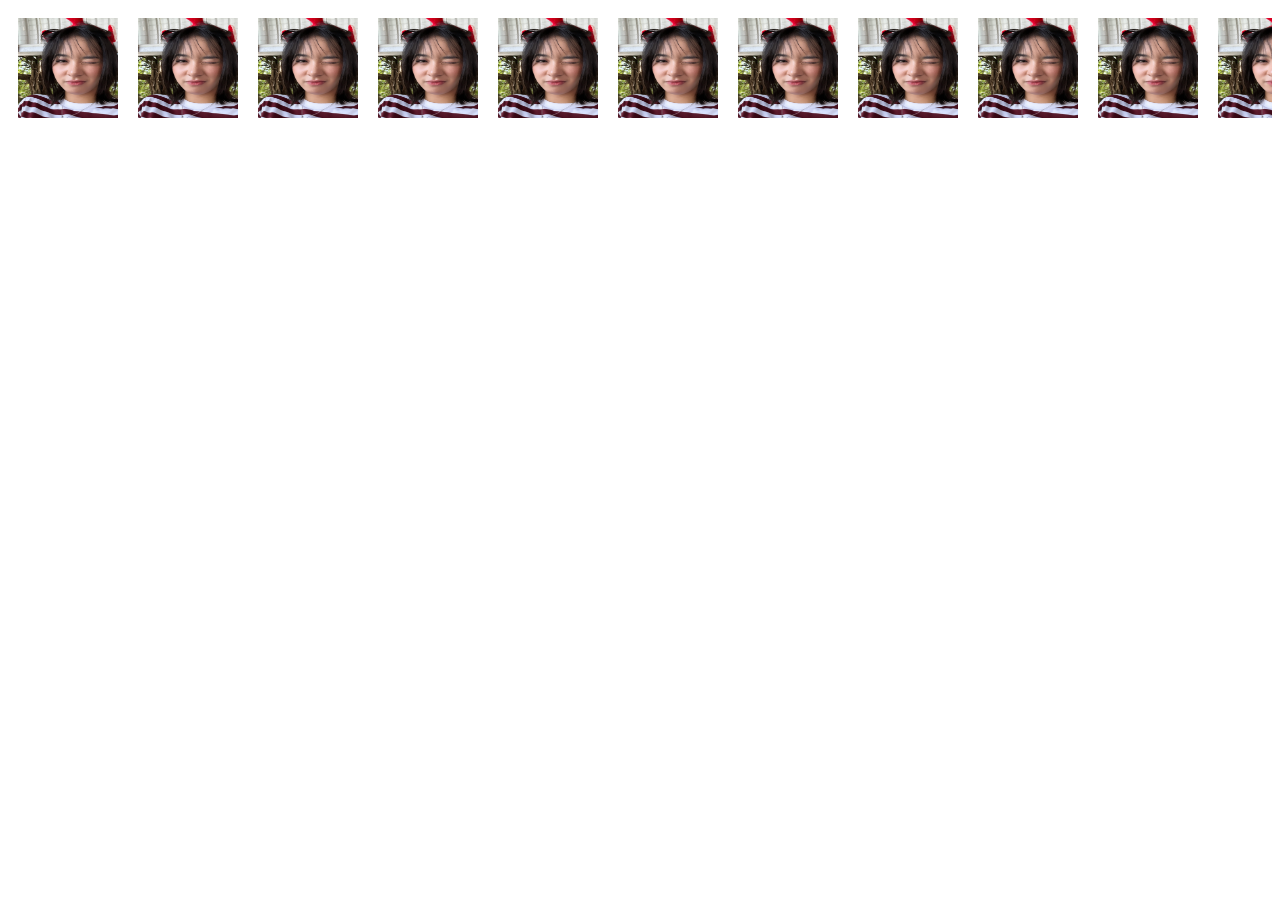
==== scroll.html @ 2bc71015 "Mencoba push (2)" ====
<!DOCTYPE html>
<html lang="en">

<head>
    <meta charset="UTF-8">
    <meta name="viewport" content="width=device-width, initial-scale=1.0">
    <style>
        .scrolling-container {
            display: flex;
            overflow: hidden;
            width: 100%;
        }

        .scrolling-content {
            width: fit-content; /* Tambahkan ini untuk memastikan kontennya tidak wrap ke baris baru */
        }

        .scrolling-row {
            display: flex;
            animation: scrollRight 4s linear infinite;
        }

        @keyframes scrollRight {
            0% {
                transform: translateX(0%);
            }

            100% {
                transform: translateX(calc(-100%)); /* Jumlah gambar dikali panjang satu gambar */
            }
        }

        .image {
            width: 100px;
            height: 100px;
            margin: 10px;
        }
    </style>
</head>

<body>
    <div class="scrolling-container">
        <div class="scrolling-content">
            <div class="scrolling-row">
                <img src="img//3x4/3x4-2.jpg" class="image">
                <img src="img//3x4/3x4-2.jpg" class="image">
                <img src="img//3x4/3x4-2.jpg" class="image">
                <img src="img//3x4/3x4-2.jpg" class="image">
                <img src="img//3x4/3x4-2.jpg" class="image">
                <img src="img//3x4/3x4-2.jpg" class="image">
                <img src="img//3x4/3x4-2.jpg" class="image">
                <img src="img//3x4/3x4-2.jpg" class="image">
                <img src="img//3x4/3x4-2.jpg" class="image">
                <img src="img//3x4/3x4-2.jpg" class="image">
                <img src="img//3x4/3x4-2.jpg" class="image">
                <img src="img//3x4/3x4-2.jpg" class="image">
                <!-- Tambahkan gambar lainnya di sini -->
            </div>
        </div>
    </div>
</body>

</html>
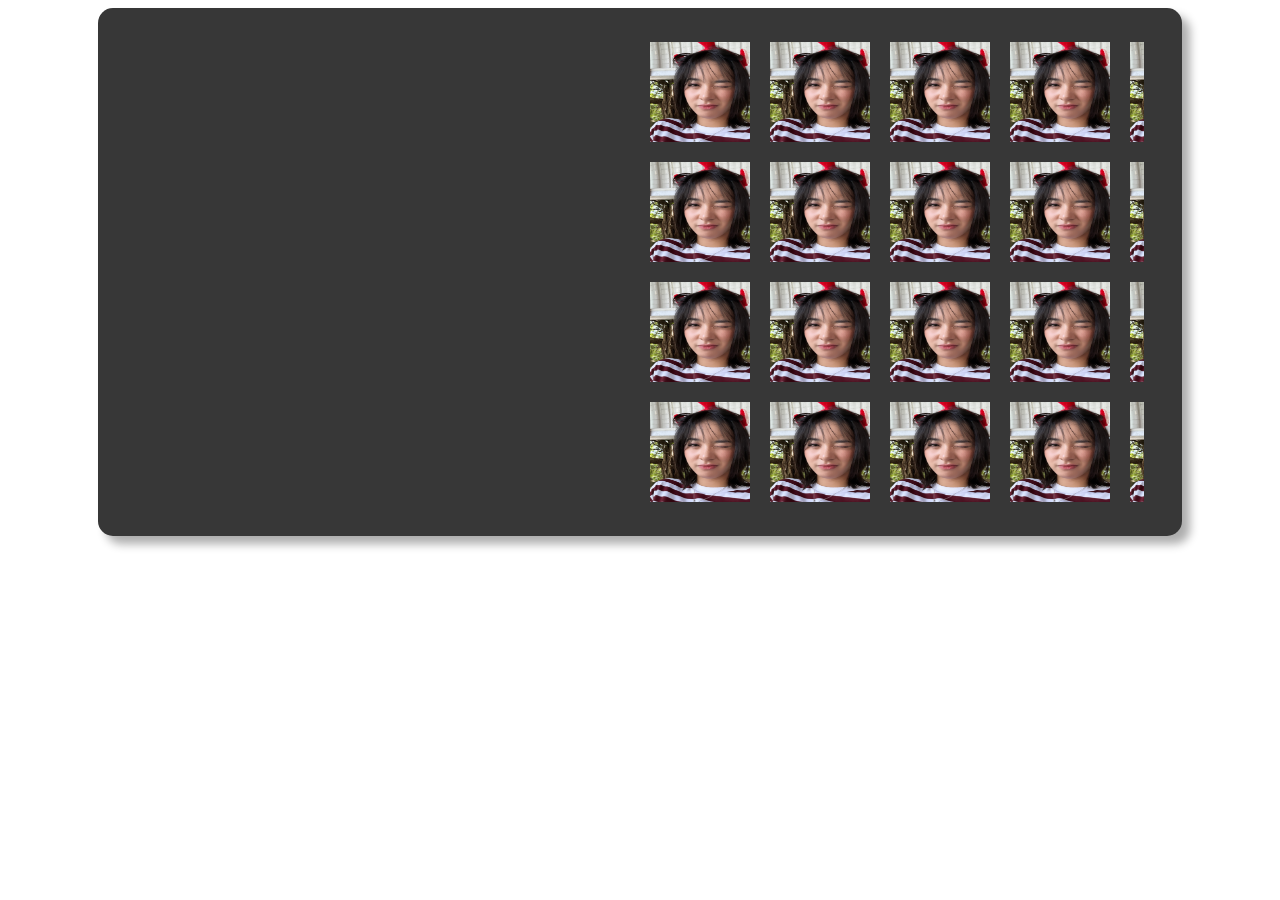
==== commit f231affa: "Menambahkan section dumps" ====
--- a/scroll.html
+++ b/scroll.html
@@ -12,13 +12,23 @@
         }
 
         .scrolling-content {
-            width: fit-content; /* Tambahkan ini untuk memastikan kontennya tidak wrap ke baris baru */
+            width: fit-content;
         }
 
         .scrolling-row {
             display: flex;
-            animation: scrollRight 4s linear infinite;
-        }
+            animation: scrollRight 10s linear infinite;
+        }
+
+        .scrolling-row.kiri {
+            animation: scrollLeft 10s linear infinite;
+        }
+
+        .scrolling-row:hover {
+            animation-play-state: paused;
+        }
+
+
 
         @keyframes scrollRight {
             0% {
@@ -26,7 +36,17 @@
             }
 
             100% {
-                transform: translateX(calc(-100%)); /* Jumlah gambar dikali panjang satu gambar */
+                transform: translateX(calc(-50%));
+            }
+        }
+
+        @keyframes scrollLeft {
+            0% {
+                transform: translateX(calc(-50%));
+            }
+
+            100% {
+                transform: translateX(0%);
             }
         }
 
@@ -35,29 +55,160 @@
             height: 100px;
             margin: 10px;
         }
+
+
+        .dumps-container {
+            display: flex;
+            flex-direction: column;
+            justify-content: space-around;
+            gap: 1em;
+            padding: 1.5em 3vmax;
+            width: auto;
+            height: auto;
+            background-color: #373737;
+            border-radius: 15px;
+            margin: 0 7vmax;
+            box-shadow: 8px 8px 10px rgba(0, 0, 0, 0.325);
+        }
+
+        .scrolling-container {
+            display: flex-e;
+            overflow: hidden;
+            width: 50%;
+            margin: 0 50%;
+        }
     </style>
 </head>
 
 <body>
-    <div class="scrolling-container">
-        <div class="scrolling-content">
-            <div class="scrolling-row">
-                <img src="img//3x4/3x4-2.jpg" class="image">
-                <img src="img//3x4/3x4-2.jpg" class="image">
-                <img src="img//3x4/3x4-2.jpg" class="image">
-                <img src="img//3x4/3x4-2.jpg" class="image">
-                <img src="img//3x4/3x4-2.jpg" class="image">
-                <img src="img//3x4/3x4-2.jpg" class="image">
-                <img src="img//3x4/3x4-2.jpg" class="image">
-                <img src="img//3x4/3x4-2.jpg" class="image">
-                <img src="img//3x4/3x4-2.jpg" class="image">
-                <img src="img//3x4/3x4-2.jpg" class="image">
-                <img src="img//3x4/3x4-2.jpg" class="image">
-                <img src="img//3x4/3x4-2.jpg" class="image">
-                <!-- Tambahkan gambar lainnya di sini -->
+    <div class="dumps-container">
+        <div class="scrolling-container">
+            <div class="scrolling-content">
+                <div class="scrolling-row">
+                    <img src="img//3x4/3x4-2.jpg" class="image">
+                    <img src="img//3x4/3x4-2.jpg" class="image">
+                    <img src="img//3x4/3x4-2.jpg" class="image">
+                    <img src="img//3x4/3x4-2.jpg" class="image">
+                    <img src="img//3x4/3x4-2.jpg" class="image">
+                    <img src="img//3x4/3x4-2.jpg" class="image">
+                    <img src="img//3x4/3x4-2.jpg" class="image">
+                    <img src="img//3x4/3x4-2.jpg" class="image">
+                    <img src="img//3x4/3x4-2.jpg" class="image">
+                    <img src="img//3x4/3x4-2.jpg" class="image">
+                    <img src="img//3x4/3x4-2.jpg" class="image">
+                    <img src="img//3x4/3x4-2.jpg" class="image">
+                    <img src="img//3x4/3x4-2.jpg" class="image">
+                    <img src="img//3x4/3x4-2.jpg" class="image">
+                    <img src="img//3x4/3x4-2.jpg" class="image">
+                    <img src="img//3x4/3x4-2.jpg" class="image">
+                    <img src="img//3x4/3x4-2.jpg" class="image">
+                    <img src="img//3x4/3x4-2.jpg" class="image">
+                    <img src="img//3x4/3x4-2.jpg" class="image">
+                    <img src="img//3x4/3x4-2.jpg" class="image">
+                    <img src="img//3x4/3x4-2.jpg" class="image">
+                    <img src="img//3x4/3x4-2.jpg" class="image">
+                    <img src="img//3x4/3x4-2.jpg" class="image">
+                    <img src="img//3x4/3x4-2.jpg" class="image">
+                    <img src="img//3x4/3x4-2.jpg" class="image">
+                    <!-- Tambahkan gambar lainnya di sini -->
+                </div>
+                <div class="scrolling-content">
+                    <div class="scrolling-row kiri">
+                        <img src="img//3x4/3x4-2.jpg" class="image">
+                        <img src="img//3x4/3x4-2.jpg" class="image">
+                        <img src="img//3x4/3x4-2.jpg" class="image">
+                        <img src="img//3x4/3x4-2.jpg" class="image">
+                        <img src="img//3x4/3x4-2.jpg" class="image">
+                        <img src="img//3x4/3x4-2.jpg" class="image">
+                        <img src="img//3x4/3x4-2.jpg" class="image">
+                        <img src="img//3x4/3x4-2.jpg" class="image">
+                        <img src="img//3x4/3x4-2.jpg" class="image">
+                        <img src="img//3x4/3x4-2.jpg" class="image">
+                        <img src="img//3x4/3x4-2.jpg" class="image">
+                        <img src="img//3x4/3x4-2.jpg" class="image">
+                        <img src="img//3x4/3x4-2.jpg" class="image">
+                        <img src="img//3x4/3x4-2.jpg" class="image">
+                        <img src="img//3x4/3x4-2.jpg" class="image">
+                        <img src="img//3x4/3x4-2.jpg" class="image">
+                        <img src="img//3x4/3x4-2.jpg" class="image">
+                        <img src="img//3x4/3x4-2.jpg" class="image">
+                        <img src="img//3x4/3x4-2.jpg" class="image">
+                        <img src="img//3x4/3x4-2.jpg" class="image">
+                        <img src="img//3x4/3x4-2.jpg" class="image">
+                        <img src="img//3x4/3x4-2.jpg" class="image">
+                        <img src="img//3x4/3x4-2.jpg" class="image">
+                        <img src="img//3x4/3x4-2.jpg" class="image">
+                        <img src="img//3x4/3x4-2.jpg" class="image">
+                        <!-- Tambahkan gambar lainnya di sini -->
+                    </div>
+                </div>
+                <div class="scrolling-content">
+                    <div class="scrolling-row">
+                        <img src="img//3x4/3x4-2.jpg" class="image">
+                        <img src="img//3x4/3x4-2.jpg" class="image">
+                        <img src="img//3x4/3x4-2.jpg" class="image">
+                        <img src="img//3x4/3x4-2.jpg" class="image">
+                        <img src="img//3x4/3x4-2.jpg" class="image">
+                        <img src="img//3x4/3x4-2.jpg" class="image">
+                        <img src="img//3x4/3x4-2.jpg" class="image">
+                        <img src="img//3x4/3x4-2.jpg" class="image">
+                        <img src="img//3x4/3x4-2.jpg" class="image">
+                        <img src="img//3x4/3x4-2.jpg" class="image">
+                        <img src="img//3x4/3x4-2.jpg" class="image">
+                        <img src="img//3x4/3x4-2.jpg" class="image">
+                        <img src="img//3x4/3x4-2.jpg" class="image">
+                        <img src="img//3x4/3x4-2.jpg" class="image">
+                        <img src="img//3x4/3x4-2.jpg" class="image">
+                        <img src="img//3x4/3x4-2.jpg" class="image">
+                        <img src="img//3x4/3x4-2.jpg" class="image">
+                        <img src="img//3x4/3x4-2.jpg" class="image">
+                        <img src="img//3x4/3x4-2.jpg" class="image">
+                        <img src="img//3x4/3x4-2.jpg" class="image">
+                        <img src="img//3x4/3x4-2.jpg" class="image">
+                        <img src="img//3x4/3x4-2.jpg" class="image">
+                        <img src="img//3x4/3x4-2.jpg" class="image">
+                        <img src="img//3x4/3x4-2.jpg" class="image">
+                        <img src="img//3x4/3x4-2.jpg" class="image">
+                        <!-- Tambahkan gambar lainnya di sini -->
+                    </div>
+                </div>
+                <div class="scrolling-content">
+                    <div class="scrolling-row kiri">
+                        <img src="img//3x4/3x4-2.jpg" class="image">
+                        <img src="img//3x4/3x4-2.jpg" class="image">
+                        <img src="img//3x4/3x4-2.jpg" class="image">
+                        <img src="img//3x4/3x4-2.jpg" class="image">
+                        <img src="img//3x4/3x4-2.jpg" class="image">
+                        <img src="img//3x4/3x4-2.jpg" class="image">
+                        <img src="img//3x4/3x4-2.jpg" class="image">
+                        <img src="img//3x4/3x4-2.jpg" class="image">
+                        <img src="img//3x4/3x4-2.jpg" class="image">
+                        <img src="img//3x4/3x4-2.jpg" class="image">
+                        <img src="img//3x4/3x4-2.jpg" class="image">
+                        <img src="img//3x4/3x4-2.jpg" class="image">
+                        <img src="img//3x4/3x4-2.jpg" class="image">
+                        <img src="img//3x4/3x4-2.jpg" class="image">
+                        <img src="img//3x4/3x4-2.jpg" class="image">
+                        <img src="img//3x4/3x4-2.jpg" class="image">
+                        <img src="img//3x4/3x4-2.jpg" class="image">
+                        <img src="img//3x4/3x4-2.jpg" class="image">
+                        <img src="img//3x4/3x4-2.jpg" class="image">
+                        <img src="img//3x4/3x4-2.jpg" class="image">
+                        <img src="img//3x4/3x4-2.jpg" class="image">
+                        <img src="img//3x4/3x4-2.jpg" class="image">
+                        <img src="img//3x4/3x4-2.jpg" class="image">
+                        <img src="img//3x4/3x4-2.jpg" class="image">
+                        <img src="img//3x4/3x4-2.jpg" class="image">
+                        <!-- Tambahkan gambar lainnya di sini -->
+                    </div>
+                </div>
+
             </div>
         </div>
+
     </div>
+
+
 </body>
 
-</html>
+</html>